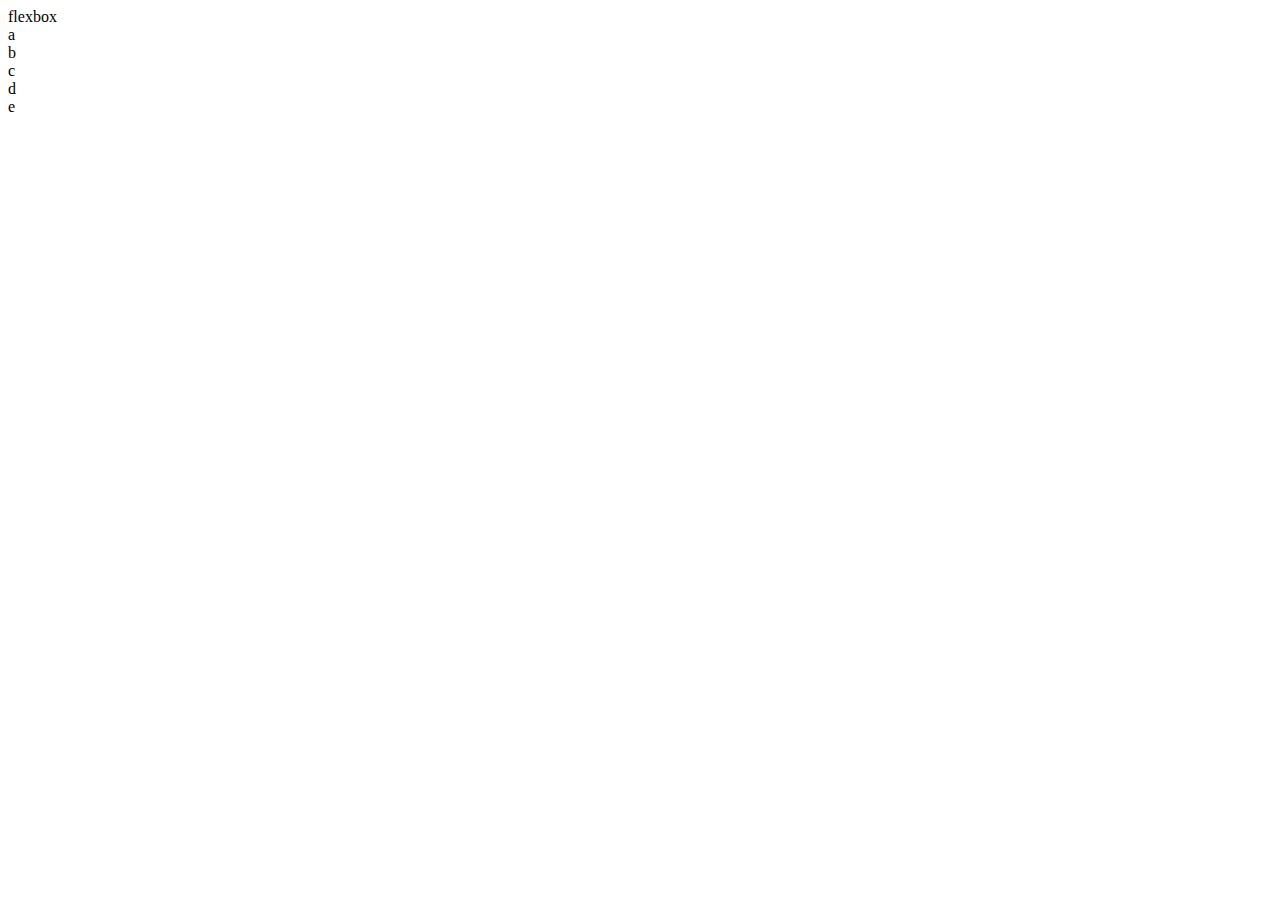
==== index.html @ 284c912b "correct name" ====
<!Doctype html>  
<Html>     
<head>      
<Title> Grid  </Title>  
<meta charset="UTF-8">
<meta name="viewport" content="width=device-width, initial-scale=1.0">
<link rel="stylesheet" href="grid.css">
</head>  
<body>   
  <header>
    <a>flexbox</a>
  </header>
  <main>
    <div class="item_a">a</div>
    <div class="item_b">b</div>
    <div class="item_c">c</div>
    <div class="item_d">d</div>
    <div class="item_e">e</div>
 </main>
</body>   
</Html>
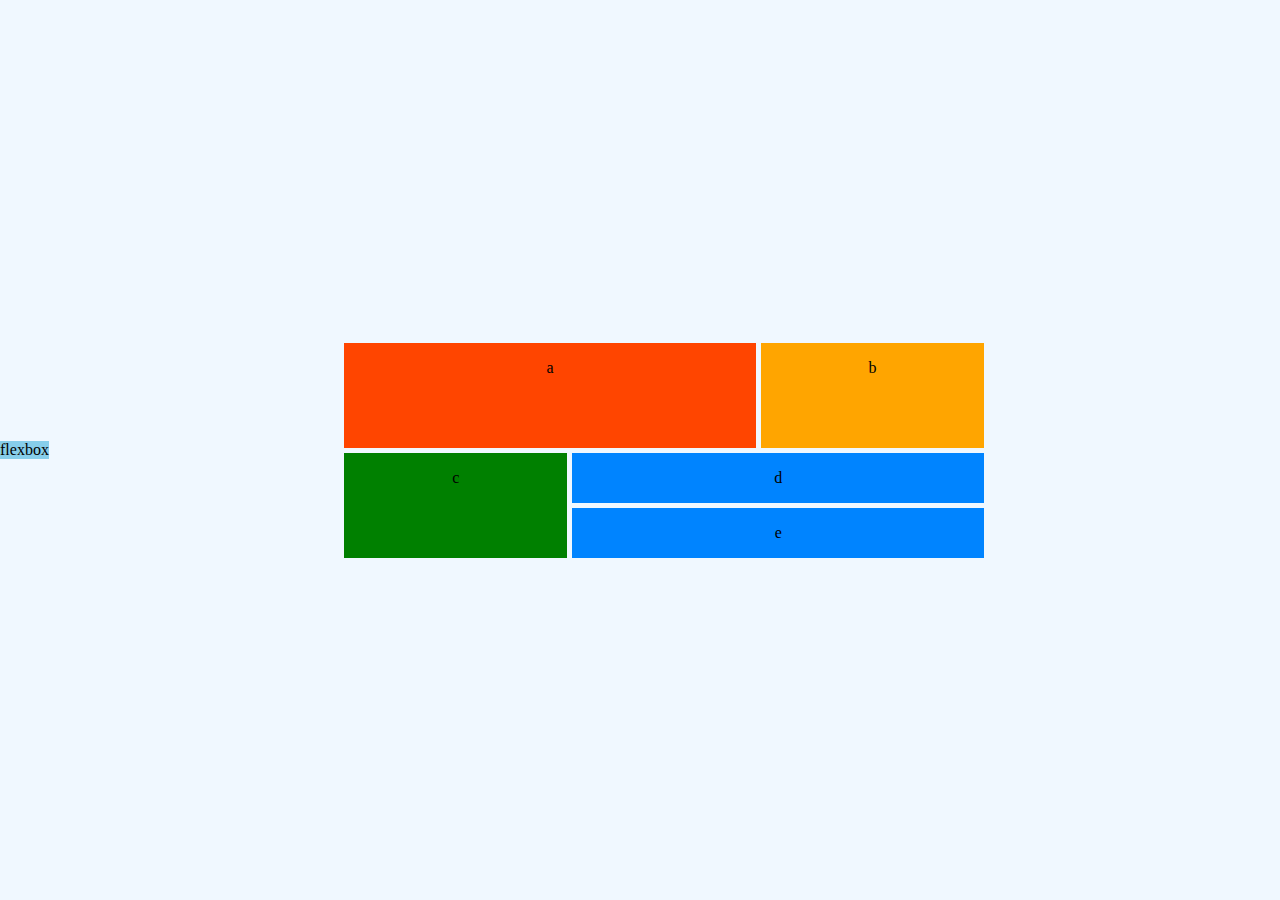
==== commit 09fabecb: "Update index.html" ====
--- a/index.html
+++ b/index.html
@@ -4,7 +4,7 @@
 <Title> Grid  </Title>  
 <meta charset="UTF-8">
 <meta name="viewport" content="width=device-width, initial-scale=1.0">
-<link rel="stylesheet" href="grid.css">
+<link rel="stylesheet" href="Grid.css">
 </head>  
 <body>   
   <header>
@@ -18,4 +18,4 @@
     <div class="item_e">e</div>
  </main>
 </body>   
-</Html>  +</Html>  
--- a/Grid.css
+++ b/Grid.css
@@ -0,0 +1,51 @@
+*{
+  margin: 0;
+  padding: 0;
+}
+body {
+  background-color: aliceblue;
+display: flex;
+place-items: center;
+min-height: 100vh;
+}
+header{
+  background-color: skyblue;
+}
+main { 
+  display: grid;
+  grid-template-areas: 
+  'a a b'
+  'a a b'
+  'c d d'
+  'c e e'
+  ;
+  gap: 5px;
+  width: 50%;
+margin: auto;
+grid-template-rows: 100px;
+  
+}
+main div {
+  padding: 1em;
+  text-align: center;
+}
+.item_a {
+  background-color: orangered;
+  grid-area: a;
+}
+.item_b {
+  background-color: orange;
+  grid-area: b;
+}
+.item_c {
+  background-color: green;
+  grid-area: c;
+}
+.item_d {
+  background-color: rgb(0, 132, 255);
+  grid-area: d;
+}
+.item_e {
+  background-color: rgb(0, 132, 255);
+  grid-area: e;
+}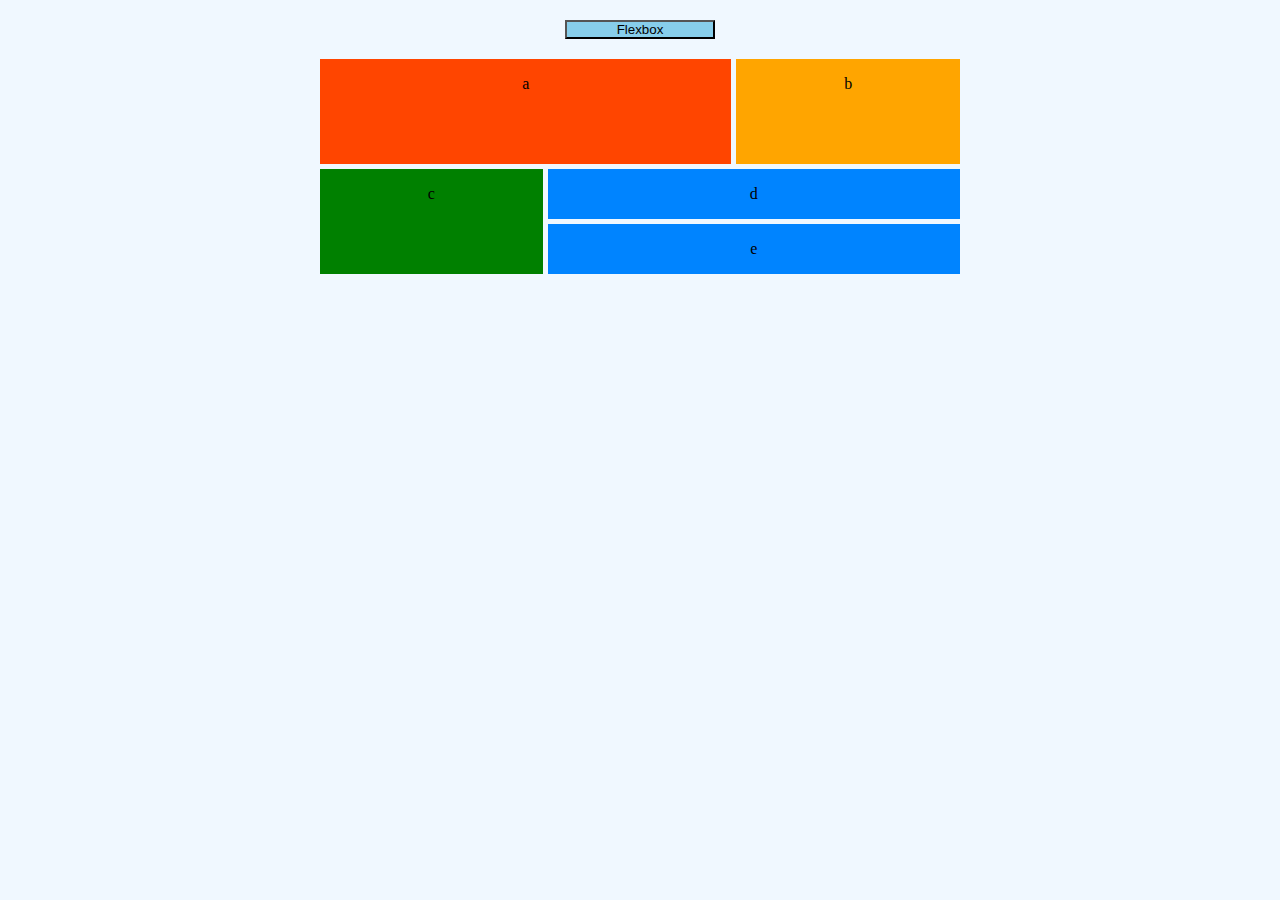
==== commit a95c9b30: "update" ====
--- a/index.html
+++ b/index.html
@@ -4,11 +4,11 @@
 <Title> Grid  </Title>  
 <meta charset="UTF-8">
 <meta name="viewport" content="width=device-width, initial-scale=1.0">
-<link rel="stylesheet" href="Grid.css">
+<link rel="stylesheet" href="main.css">
 </head>  
 <body>   
   <header>
-    <a>flexbox</a>
+   <a href="https://temijess.github.io/flextask/"><button class="head">Flexbox</button></a>
   </header>
   <main>
     <div class="item_a">a</div>
@@ -18,4 +18,4 @@
     <div class="item_e">e</div>
  </main>
 </body>   
-</Html>  
+</Html>  --- a/main.css
+++ b/main.css
@@ -0,0 +1,56 @@
+*{
+  margin: 0;
+  padding: 0;
+}
+body {
+  background-color: aliceblue;
+place-items: center;
+min-height: 100vh;
+}
+header{
+  
+  text-align: center;
+}
+.head {
+  width: 150px;
+  background-color: skyblue;
+  margin: 20px;
+}
+main { 
+  display: grid;
+  grid-template-areas: 
+  'a a b'
+  'a a b'
+  'c d d'
+  'c e e'
+  ;
+  gap: 5px;
+  width: 50%;
+margin: auto;
+grid-template-rows: 100px;
+  
+}
+main div {
+  padding: 1em;
+  text-align: center;
+}
+.item_a {
+  background-color: orangered;
+  grid-area: a;
+}
+.item_b {
+  background-color: orange;
+  grid-area: b;
+}
+.item_c {
+  background-color: green;
+  grid-area: c;
+}
+.item_d {
+  background-color: rgb(0, 132, 255);
+  grid-area: d;
+}
+.item_e {
+  background-color: rgb(0, 132, 255);
+  grid-area: e;
+}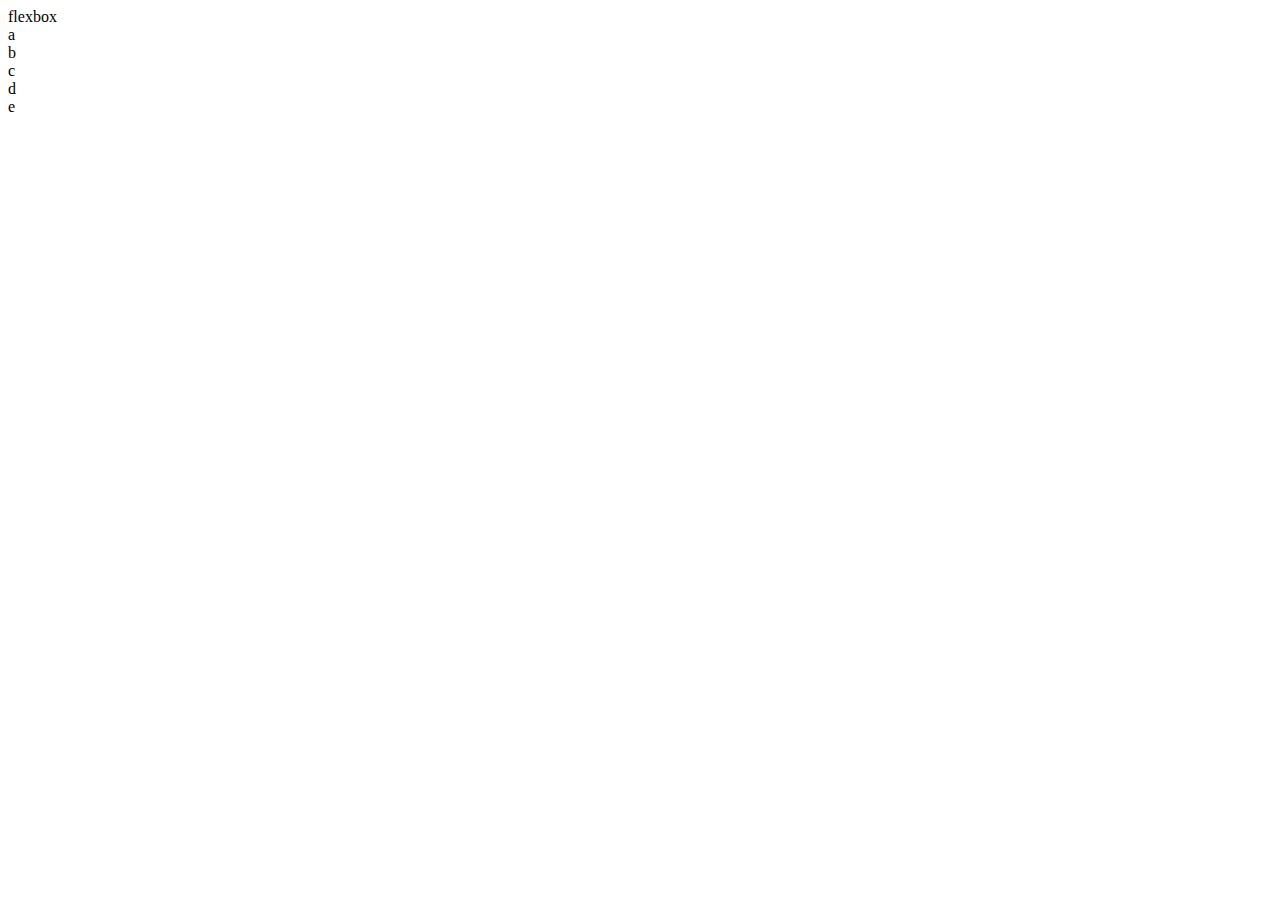
==== commit 1bce0c15: "Merge branch 'main' of https://github.com/temijess/gridtask" ====
--- a/index.html
+++ b/index.html
@@ -4,11 +4,11 @@
 <Title> Grid  </Title>  
 <meta charset="UTF-8">
 <meta name="viewport" content="width=device-width, initial-scale=1.0">
-<link rel="stylesheet" href="main.css">
+<link rel="stylesheet" href="/Grid.css">
 </head>  
 <body>   
   <header>
-   <a href="https://temijess.github.io/flextask/"><button class="head">Flexbox</button></a>
+    <a>flexbox</a>
   </header>
   <main>
     <div class="item_a">a</div>
@@ -18,4 +18,4 @@
     <div class="item_e">e</div>
  </main>
 </body>   
-</Html>  +</Html>  
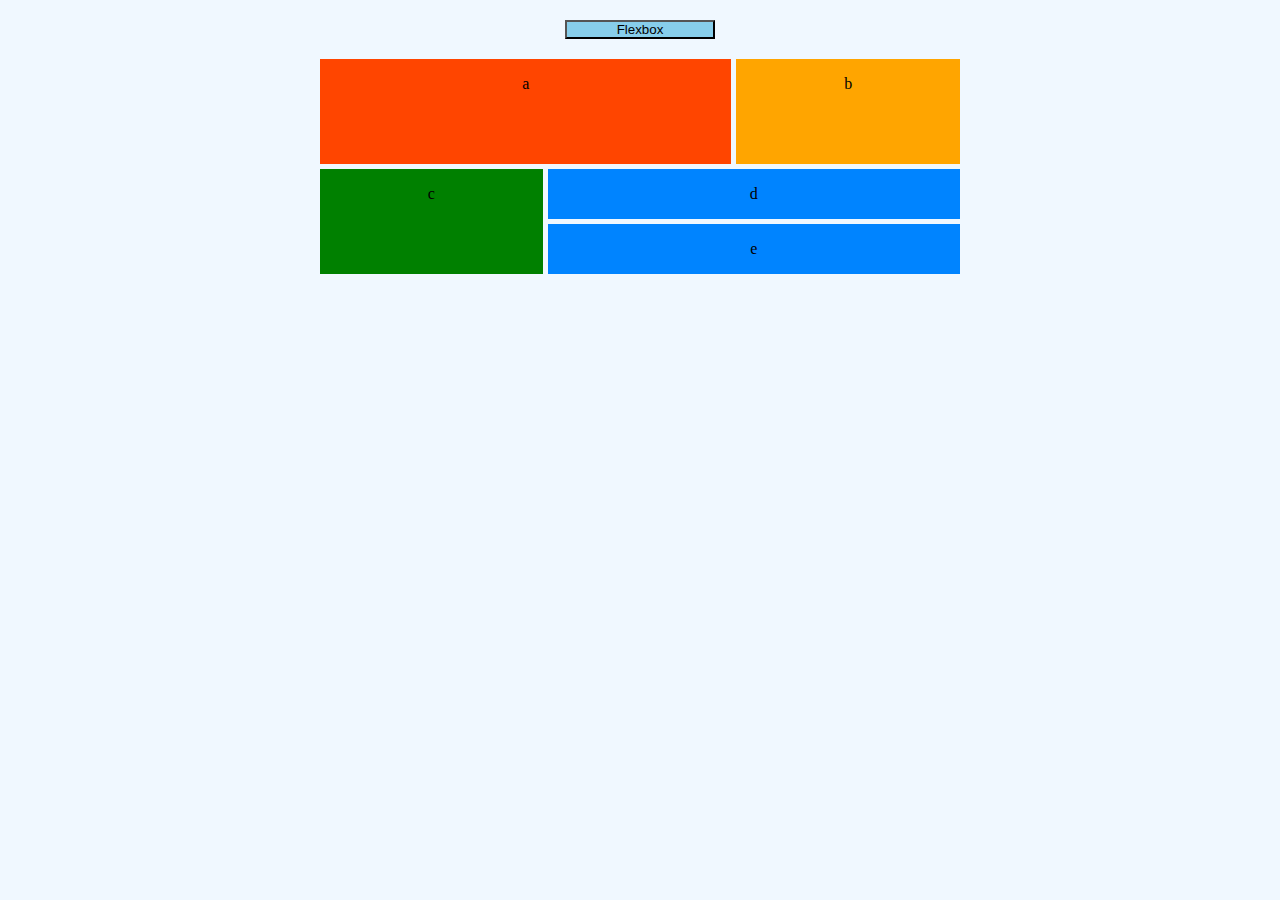
==== commit 5999f8de: "Update index.html" ====
--- a/index.html
+++ b/index.html
@@ -4,11 +4,11 @@
 <Title> Grid  </Title>  
 <meta charset="UTF-8">
 <meta name="viewport" content="width=device-width, initial-scale=1.0">
-<link rel="stylesheet" href="/Grid.css">
+<link rel="stylesheet" href="main.css">
 </head>  
 <body>   
   <header>
-    <a>flexbox</a>
+   <a href="https://temijess.github.io/flextask/"><button class="head">Flexbox</button></a>
   </header>
   <main>
     <div class="item_a">a</div>
--- a/main.css
+++ b/main.css
@@ -0,0 +1,56 @@
+*{
+  margin: 0;
+  padding: 0;
+}
+body {
+  background-color: aliceblue;
+place-items: center;
+min-height: 100vh;
+}
+header{
+  
+  text-align: center;
+}
+.head {
+  width: 150px;
+  background-color: skyblue;
+  margin: 20px;
+}
+main { 
+  display: grid;
+  grid-template-areas: 
+  'a a b'
+  'a a b'
+  'c d d'
+  'c e e'
+  ;
+  gap: 5px;
+  width: 50%;
+margin: auto;
+grid-template-rows: 100px;
+  
+}
+main div {
+  padding: 1em;
+  text-align: center;
+}
+.item_a {
+  background-color: orangered;
+  grid-area: a;
+}
+.item_b {
+  background-color: orange;
+  grid-area: b;
+}
+.item_c {
+  background-color: green;
+  grid-area: c;
+}
+.item_d {
+  background-color: rgb(0, 132, 255);
+  grid-area: d;
+}
+.item_e {
+  background-color: rgb(0, 132, 255);
+  grid-area: e;
+}